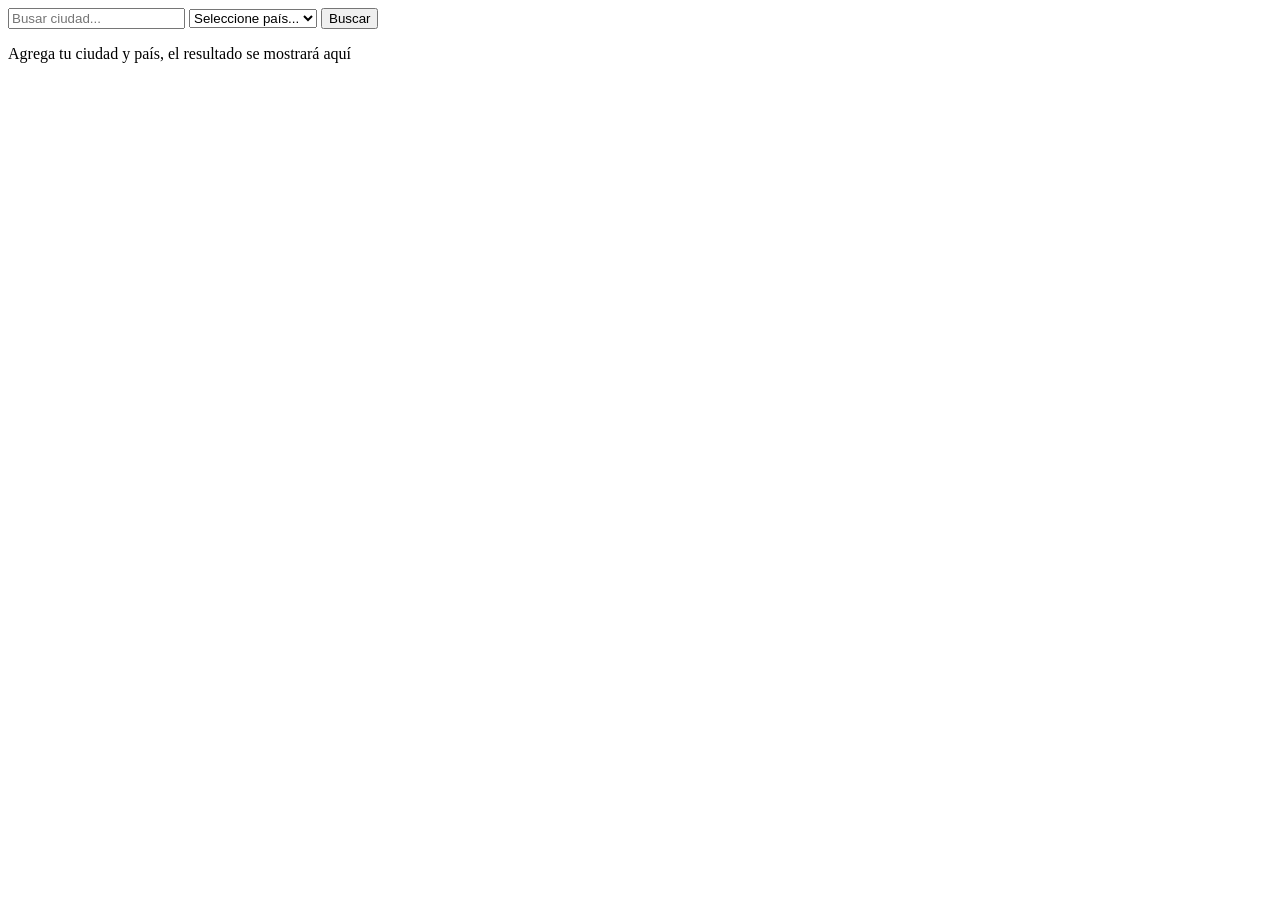
==== src/views/index.html @ b2d0047f "Fase 1 del app de clima" ====
<!DOCTYPE html>
<html lang="es">
  <head>
    <meta charset="UTF-8" />
    <meta http-equiv="X-UA-Compatible" content="IE=edge" />
    <meta name="viewport" content="width=device-width, initial-scale=1.0" />
    <title>Weather App</title>
    <link rel="preconnect" href="https://fonts.googleapis.com" />
    <link rel="preconnect" href="https://fonts.gstatic.com" crossorigin />
    <link
      href="https://fonts.googleapis.com/css2?family=Lato:wght@300;400;700&display=swap"
      rel="stylesheet"
    />
    <link rel="stylesheet" href="styles/styles.css" />
  </head>
  <body>
    <header class="header header__container">
      <form class="search-form" id="search-form" action="#" method="POST">
        <input
          class="search-form__input"
          type="text"
          id="city-name"
          name="city"
          placeholder="Busar ciudad..."
        />

        <select
          class="search-form__input search-form__input--select"
          name="country"
          id="country-name"
        >
          <option disabled selected value="">Seleccione país...</option>
          <!-- Listado de países -->
          <option value="AR">Argentina</option>
          <option value="BR">Brasil</option>
          <option value="CL">Chile</option>
          <option value="CO">Colombia</option>
          <option value="EC">Ecuador</option>
          <option value="ES">España</option>
          <option value="FR">Francia</option>
          <option value="GT">Guatemala</option>
          <option value="MX">México</option>
          <option value="PE">Perú</option>
          <option value="PY">Paraguay</option>
          <option value="UY">Uruguay</option>
          <option value="VE">Venezuela</option>
          <!-- Agregar más países -->
        </select>

        <button class="search-form__input search-form__btn" type="submit">
          Buscar
        </button>
      </form>
    </header>
    <main class="main main__container">
      <!-- Aquí se mostrará la información del clima -->
      <div id="result" class="result">
        <p class="text-center text-white mt-6">
          Agrega tu ciudad y país, el resultado se mostrará aquí
        </p>
      </div>
    </main>

    <script src="js/main.js"></script>
  </body>
</html>
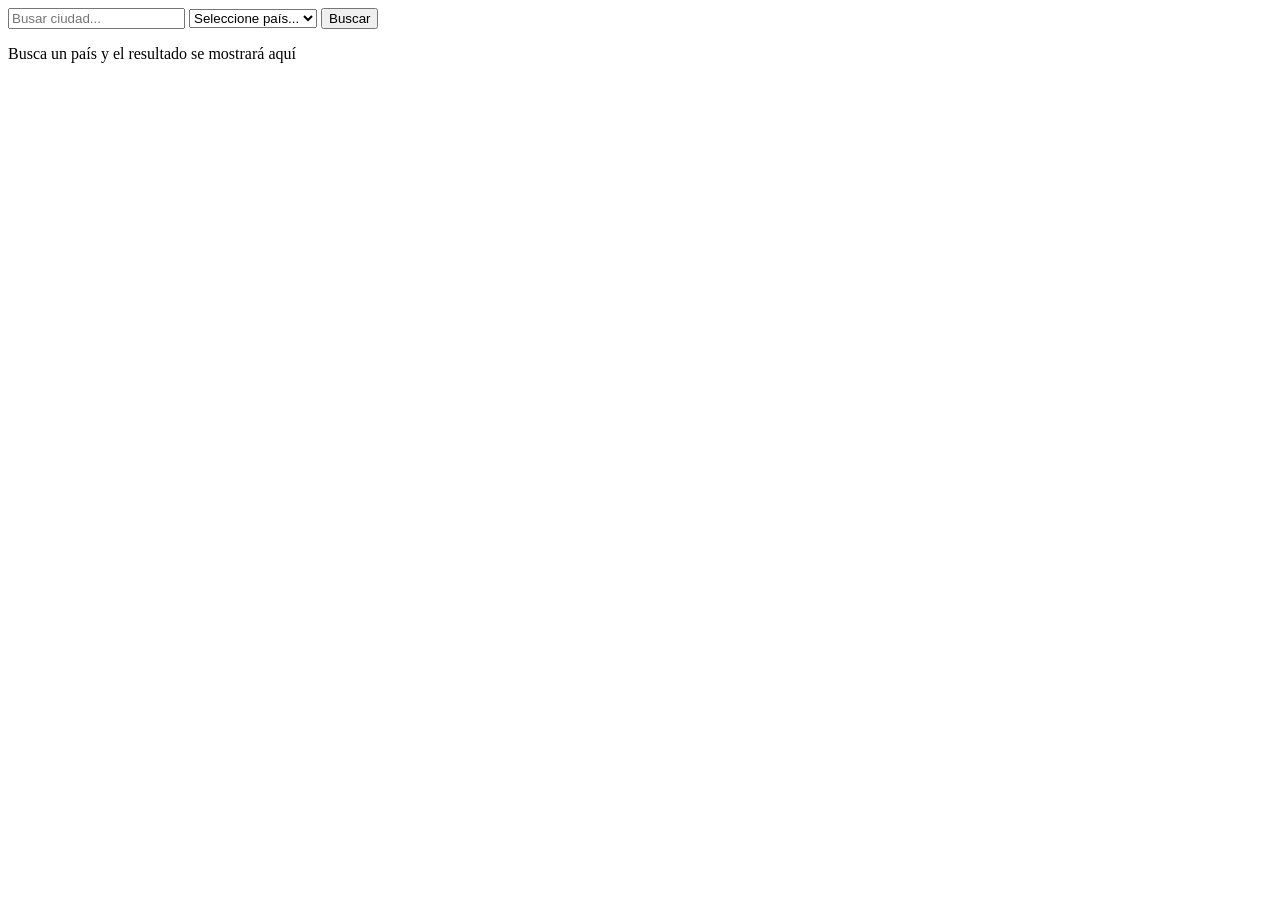
==== commit f549f831: "Version 1.3 del proyecto" ====
--- a/src/views/index.html
+++ b/src/views/index.html
@@ -8,7 +8,7 @@
     <link rel="preconnect" href="https://fonts.googleapis.com" />
     <link rel="preconnect" href="https://fonts.gstatic.com" crossorigin />
     <link
-      href="https://fonts.googleapis.com/css2?family=Lato:wght@300;400;700&display=swap"
+      href="https://fonts.googleapis.com/css2?family=Lato:wght@300;400;700;900&display=swap"
       rel="stylesheet"
     />
     <link rel="stylesheet" href="styles/styles.css" />
@@ -52,13 +52,9 @@
         </button>
       </form>
     </header>
-    <main class="main main__container">
-      <!-- Aquí se mostrará la información del clima -->
-      <div id="result" class="result">
-        <p class="text-center text-white mt-6">
-          Agrega tu ciudad y país, el resultado se mostrará aquí
-        </p>
-      </div>
+    <main class="main main__container" id="main">
+      <!-- Aquí se mostrará una card con la información del clima -->
+      <p>Busca un país y el resultado se mostrará aquí</p>
     </main>
 
     <script src="js/main.js"></script>
